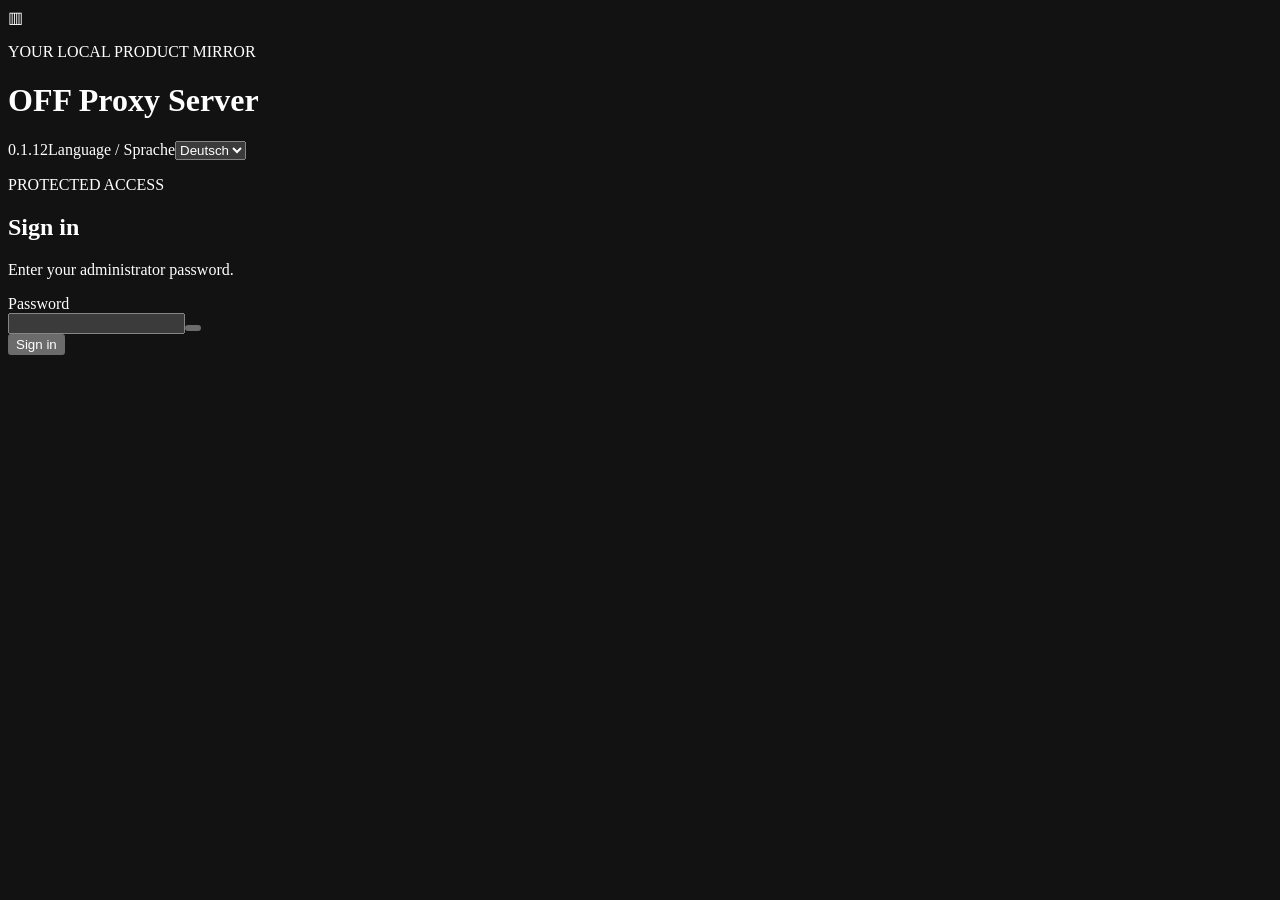
==== web/index.html @ 553b9c0a "Repair upgrades from fixed-list updaters and validate runtime manifests" ====
<!doctype html>
<html lang="en">
<head>
  <meta charset="utf-8">
  <meta name="viewport" content="width=device-width, initial-scale=1">
  <meta name="color-scheme" content="dark">
  <title>OFF Proxy Server</title>
  <link rel="icon" href="data:,">
  <link rel="stylesheet" href="/assets/dashboard.css?v=0.1.12">
  <script defer src="/assets/dashboard.js?v=0.1.12"></script>
</head>
<body>
  <main class="shell">
    <header class="header">
      <div class="brand"><span class="brand-mark" aria-hidden="true">▥</span><div><p class="eyebrow" data-i18n="eyebrow">YOUR LOCAL PRODUCT MIRROR</p><h1>OFF Proxy Server</h1></div></div>
      <div class="header-actions"><button class="secondary" id="logout" type="button" data-i18n="logout" hidden>Sign out</button><span class="version" id="version">0.1.12</span><label class="sr-only" for="language">Language / Sprache</label><select id="language"><option value="de">Deutsch</option><option value="en">English</option></select></div>
    </header>
    <section class="panel login-panel" id="login-panel" aria-labelledby="login-title">
      <p class="eyebrow" data-i18n="protectedAccess">PROTECTED ACCESS</p>
      <h2 id="login-title" data-i18n="loginTitle">Sign in</h2>
      <p class="muted" id="login-help" data-i18n="loginHelp">Enter your administrator password.</p>
      <p class="muted" id="setup-help" data-i18n="setupHelp" hidden></p>
      <code id="setup-command" hidden>off-proxy password</code>
      <form id="login-form" method="post" action="/auth/login">
        <input type="hidden" name="username" value="admin" autocomplete="username">
        <label for="login-password" data-i18n="password">Password</label>
        <div class="secret-field"><input id="login-password" name="password" type="password" autocomplete="current-password" required maxlength="256"><button type="button" class="secondary eye-button" id="login-eye" aria-label="Show password"></button></div>
        <p id="login-error" class="error-message" role="status" hidden></p>
        <button class="primary" type="submit" id="login-submit" data-i18n="login">Sign in</button>
      </form>
    </section>
    <div id="dashboard-content" hidden>
    <section class="overview" aria-label="Overview">
      <div class="stat"><span data-i18n="records">Published records</span><strong id="total-records">—</strong><small data-i18n="recordHint">All available datasets · metadata count</small></div>
      <div class="stat"><span data-i18n="storage">MongoDB storage</span><strong id="storage">—</strong><small data-i18n="storageHint">Data + indexes, including ongoing imports</small></div>
      <div class="stat"><span data-i18n="nextCheck">Next synchronization</span><strong class="stat-date" id="next-check">—</strong><small id="next-check-relative">—</small></div>
      <div class="stat"><span data-i18n="datasets">Available datasets</span><strong id="ready-count">— / 4</strong><small id="overview-state">—</small></div>
    </section>
    <section class="panel activity-panel" aria-labelledby="activity-heading">
      <div class="section-heading"><div><p class="eyebrow" data-i18n="live">LIVE STATUS</p><h2 id="activity-heading" data-i18n="activity">Synchronization</h2></div><span id="connection" class="badge neutral" role="status">—</span></div>
      <p id="activity-text" class="activity-text">—</p>
      <div id="activity-progress" hidden><label class="progress-label" for="job-progress"><span data-i18n="transfer">Download</span><span id="job-percent">—</span></label><progress id="job-progress" max="100"></progress><p class="muted" id="job-detail">—</p></div>
      <p id="connection-error" class="error-message" role="status" hidden></p>
    </section>
    <section aria-labelledby="dataset-heading">
      <div class="section-heading dataset-heading"><h2 id="dataset-heading" data-i18n="datasetHeading">Your datasets</h2><div class="control-actions"><button class="secondary" id="refresh" type="button" data-i18n="refresh">Refresh display</button><button class="primary" id="sync" type="button" disabled data-i18n="syncNow">Synchronize now</button><button class="secondary" id="access" type="button" disabled data-i18n="access">Access &amp; API</button><button class="secondary" id="components" type="button" disabled data-i18n="components">Components</button><button class="secondary" id="settings" type="button" disabled data-i18n="settings">Settings</button></div></div>
      <p id="control-message" role="status" hidden></p>
      <div id="dataset-grid" class="dataset-grid"></div>
    </section>
    <section class="panel lookup-panel" aria-labelledby="lookup-heading">
      <div class="section-heading"><div><p class="eyebrow" data-i18n="lookupEyebrow">LOCAL LOOKUP</p><h2 id="lookup-heading" data-i18n="lookup">Find a product</h2></div></div>
      <p class="muted" data-i18n="lookupHint">Search by EAN across all four datasets. Leading zeros are preserved. No data is changed.</p>
      <form id="lookup-form">
        <div><label for="ean" data-i18n="eanLabel">EAN / barcode</label><input id="ean" name="ean" type="text" inputmode="numeric" autocomplete="off" maxlength="256" pattern="[0-9]+" required placeholder="4062139025398"></div>
        <div><label for="lookup-type" data-i18n="scope">Dataset</label><select id="lookup-type"><option value="all" data-i18n="all">All datasets</option><option value="food" data-i18n="food">Food</option><option value="beauty" data-i18n="beauty">Beauty</option><option value="petfood" data-i18n="petfood">Pet food</option><option value="product" data-i18n="product">Other products</option></select></div>
        <button class="primary" id="lookup-button" type="submit" data-i18n="search">Search</button>
      </form>
      <p id="lookup-message" role="status" aria-live="polite" hidden></p>
      <article id="lookup-result" class="product-result" hidden>
        <img id="product-image" alt="" loading="lazy" referrerpolicy="no-referrer" hidden>
        <div class="product-copy"><span class="eyebrow" id="lookup-source"></span><h3 id="product-name"></h3><dl><div><dt data-i18n="eanLabel">EAN / barcode</dt><dd id="product-code"></dd></div><div><dt data-i18n="brand">Brand</dt><dd id="product-brand"></dd></div><div><dt data-i18n="quantity">Package quantity</dt><dd id="product-quantity"></dd></div></dl><p class="muted" id="product-time"></p></div>
      </article>
    </section>
    <footer><span>Open Food Facts contributors · ODbL-1.0</span><span id="updated">—</span></footer>
    </div>
    <noscript>JavaScript is required for the dashboard. / Für die Oberfläche ist JavaScript erforderlich.</noscript>
  </main>
  <dialog id="access-dialog" aria-labelledby="access-title">
    <form id="access-form" class="dialog-content">
      <header class="dialog-header"><div><h2 id="access-title" data-i18n="access">Access &amp; API</h2><p data-i18n="accessHelp"></p></div><button type="button" class="dialog-close" data-close="access-dialog" aria-label="Close">×</button></header>
      <div class="dialog-body">
        <section class="setting-group">
          <label for="session-duration" data-i18n="sessionDuration"></label>
          <select id="session-duration"><option value="30" data-i18n="session30"></option><option value="480" data-i18n="session480"></option><option value="0" data-i18n="sessionNever"></option><option value="custom" data-i18n="sessionCustom"></option></select>
          <label for="idle-minutes" id="idle-label" data-i18n="idleMinutes" hidden></label><input type="number" id="idle-minutes" min="1" max="525600" step="1" hidden>
          <p class="muted" data-i18n="sessionHelp"></p>
          <button type="button" id="logout-all" class="secondary" data-i18n="logoutAll"></button>
        </section>
        <section class="setting-group">
          <label class="check-row"><input type="checkbox" id="api-required"><span data-i18n="apiRequired"></span></label>
          <p class="muted" data-i18n="apiPolicyHelp"></p>
          <label class="check-row" id="public-api-consent" hidden><input type="checkbox" id="confirm-public-api"><span data-i18n="publicApiConsent"></span></label>
        </section>
        <section class="setting-group">
          <label for="api-key" data-i18n="apiKey"></label>
          <div class="secret-field"><input id="api-key" type="password" autocomplete="off" spellcheck="false" minlength="24" maxlength="256"><button type="button" id="api-eye" class="secondary eye-button" aria-label="Show API key"></button><button type="button" id="api-copy" class="secondary" data-i18n="copy"></button></div>
          <p class="muted" data-i18n="keyHelp"></p>
          <button type="button" id="api-generate" class="secondary" data-i18n="generate"></button>
          <label class="check-row" id="key-change-consent" hidden><input type="checkbox" id="confirm-key-change"><span data-i18n="keyChangeConsent"></span></label>
        </section>
        <section class="setting-group">
          <h3 data-i18n="changePassword"></h3>
          <label for="current-password" data-i18n="currentPassword"></label><input type="password" id="current-password" autocomplete="current-password" maxlength="256">
          <label for="new-password" data-i18n="newPassword"></label><input type="password" id="new-password" autocomplete="new-password" minlength="8" maxlength="256">
          <label for="repeat-password" data-i18n="repeatPassword"></label><input type="password" id="repeat-password" autocomplete="new-password" minlength="8" maxlength="256">
          <p class="muted" data-i18n="passwordHelp"></p><button type="button" id="password-save" class="secondary" data-i18n="changePassword"></button>
        </section>
        <p id="access-message" role="status" hidden></p>
      </div>
      <footer class="dialog-footer control-actions"><button type="button" class="secondary" data-close="access-dialog" data-i18n="cancel">Cancel</button><button type="submit" id="access-save" class="primary" data-i18n="save">Save</button></footer>
    </form>
  </dialog>
  <dialog id="settings-dialog" aria-labelledby="settings-title">
    <form id="settings-form" class="dialog-content">
      <header class="dialog-header"><div><h2 id="settings-title" data-i18n="settings">Settings</h2><p data-i18n="settingsIntro"></p></div><button type="button" class="dialog-close" data-close="settings-dialog" aria-label="Close">×</button></header>
      <div class="dialog-body">
        <section class="setting-group">
          <label for="gap-policy" data-i18n="gapPolicy">When delta coverage is incomplete</label>
          <select id="gap-policy" aria-describedby="gap-help"><option value="continue" data-i18n="gapContinue">Apply available deltas</option><option value="pause" data-i18n="gapPause">Pause the affected dataset</option></select>
          <p class="muted" id="gap-help" data-i18n="gapHelp"></p>
        </section>
        <section class="setting-group">
          <label for="full-policy" data-i18n="fullPolicy">Full imports</label>
          <select id="full-policy" aria-describedby="policy-help"><option value="confirm" data-i18n="fullConfirm">Only after confirmation</option><option value="automatic" data-i18n="fullAutomatic">Allow automatic full imports</option></select>
          <p class="muted" id="policy-help" data-i18n="policyHelp"></p>
          <label class="check-row" id="auto-confirm-row" hidden><input id="auto-confirm" type="checkbox"><span data-i18n="autoConsent"></span></label>
        </section>
        <section class="setting-group">
          <label for="full-days" data-i18n="fullInterval">Regular full refresh interval in days (0 = disabled)</label>
          <input id="full-days" type="number" min="0" max="3650" step="1" required aria-describedby="interval-help">
          <p class="muted" id="interval-help" data-i18n="fullHelp"></p>
        </section>
        <p id="settings-error" class="error-message" role="status" hidden></p>
      </div>
      <footer class="dialog-footer control-actions"><button class="secondary" type="button" id="settings-cancel" data-i18n="cancel">Cancel</button><button class="primary" id="settings-save" type="submit" data-i18n="save">Save</button></footer>
    </form>
  </dialog>
  <dialog id="full-dialog" aria-labelledby="full-title">
    <div class="dialog-content">
      <header class="dialog-header"><div><h2 id="full-title" data-i18n="fullTitle">Confirm full import</h2><p data-i18n="fullIntro"></p></div><button type="button" class="dialog-close" data-close="full-dialog" aria-label="Close">×</button></header>
      <div class="dialog-body">
        <p id="full-dataset" class="import-dataset"></p>
        <ol class="import-steps">
          <li><strong data-i18n="importDownload"></strong><p data-i18n="importDownloadHelp"></p></li>
          <li><strong data-i18n="importVerify"></strong><p data-i18n="importVerifyHelp"></p></li>
          <li><strong data-i18n="importSwitch"></strong><p data-i18n="importSwitchHelp"></p></li>
        </ol>
        <aside class="import-notice"><span aria-hidden="true">!</span><p data-i18n="fullWarning"></p></aside>
        <p id="full-error" class="error-message" role="status" hidden></p>
      </div>
      <footer class="dialog-footer control-actions"><button class="secondary" id="full-cancel" type="button" data-i18n="cancel">Cancel</button><button class="primary" id="full-start" type="button" data-i18n="fullStart">Start full import</button></footer>
    </div>
  </dialog>
  <dialog id="components-dialog" class="control-dialog" aria-labelledby="components-title">
    <div class="dialog-content">
      <header class="dialog-header"><div><p class="eyebrow" data-i18n="manualOnly">MANUAL UPDATES ONLY</p><h2 id="components-title" data-i18n="componentsTitle">Program &amp; components</h2></div><button class="secondary dialog-close" type="button" data-close="components-dialog" aria-label="Close">×</button></header>
      <div class="dialog-body">
        <p class="muted" data-i18n="componentsHelp">Checks do not install anything. Updates start only after your confirmation.</p>
        <p id="components-state" role="status" aria-live="polite"></p>
        <p id="components-agent" class="error-message" hidden data-i18n="component_agent_unavailable">The host service is unavailable. Install it with off-proxy host-agent install.</p>
        <div id="components-rows" class="components-rows"></div>
        <p class="muted" id="components-checked"></p>
        <p id="components-error" class="error-message" role="status" hidden></p>
      </div>
      <footer class="dialog-footer control-actions"><button class="secondary" id="components-check" type="button" data-i18n="componentsCheck">Check for updates</button><button class="primary" id="components-update" type="button" data-i18n="componentsUpdate">Update components…</button></footer>
    </div>
  </dialog>
  <dialog id="components-confirm" class="control-dialog" aria-labelledby="components-confirm-title">
    <div class="dialog-content">
      <header class="dialog-header"><h2 id="components-confirm-title" data-i18n="componentsConfirmTitle">Confirm component update</h2><button class="secondary dialog-close" type="button" data-close="components-confirm" aria-label="Close">×</button></header>
      <div class="dialog-body"><p data-i18n="componentsConfirmText">Refresh Python/Linux, Gunicorn 27.x and MongoDB 8.0.x. Services restart briefly. Your data, settings and keys are retained. No full import is requested.</p><p class="muted" data-i18n="componentsScope">Host Debian, Docker, reverse proxy and application code are not updated by this action.</p></div>
      <footer class="dialog-footer control-actions"><button class="secondary" type="button" data-close="components-confirm" data-i18n="cancel">Cancel</button><button class="primary" id="components-start" type="button" data-i18n="componentsStart">Start update now</button></footer>
    </div>
  </dialog>
</body>
</html>
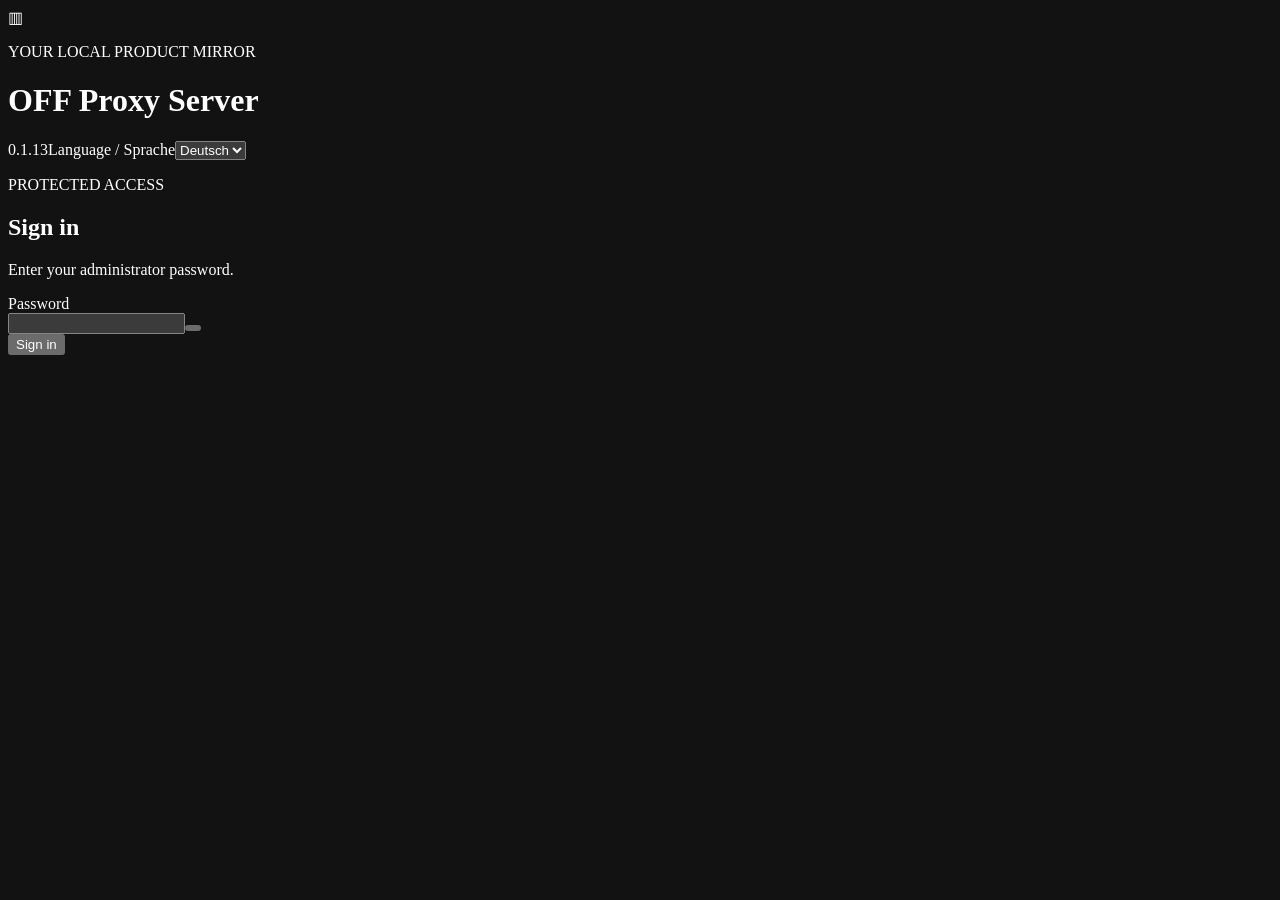
==== commit 837dbef2: "Separate confirmed component reinstallation from normal updates" ====
--- a/web/index.html
+++ b/web/index.html
@@ -6,14 +6,14 @@
   <meta name="color-scheme" content="dark">
   <title>OFF Proxy Server</title>
   <link rel="icon" href="data:,">
-  <link rel="stylesheet" href="/assets/dashboard.css?v=0.1.12">
-  <script defer src="/assets/dashboard.js?v=0.1.12"></script>
+  <link rel="stylesheet" href="/assets/dashboard.css?v=0.1.13">
+  <script defer src="/assets/dashboard.js?v=0.1.13"></script>
 </head>
 <body>
   <main class="shell">
     <header class="header">
       <div class="brand"><span class="brand-mark" aria-hidden="true">▥</span><div><p class="eyebrow" data-i18n="eyebrow">YOUR LOCAL PRODUCT MIRROR</p><h1>OFF Proxy Server</h1></div></div>
-      <div class="header-actions"><button class="secondary" id="logout" type="button" data-i18n="logout" hidden>Sign out</button><span class="version" id="version">0.1.12</span><label class="sr-only" for="language">Language / Sprache</label><select id="language"><option value="de">Deutsch</option><option value="en">English</option></select></div>
+      <div class="header-actions"><button class="secondary" id="logout" type="button" data-i18n="logout" hidden>Sign out</button><span class="version" id="version">0.1.13</span><label class="sr-only" for="language">Language / Sprache</label><select id="language"><option value="de">Deutsch</option><option value="en">English</option></select></div>
     </header>
     <section class="panel login-panel" id="login-panel" aria-labelledby="login-title">
       <p class="eyebrow" data-i18n="protectedAccess">PROTECTED ACCESS</p>
@@ -150,6 +150,7 @@
         <p id="components-agent" class="error-message" hidden data-i18n="component_agent_unavailable">The host service is unavailable. Install it with off-proxy host-agent install.</p>
         <div id="components-rows" class="components-rows"></div>
         <p class="muted" id="components-checked"></p>
+        <section class="components-maintenance"><button class="secondary" id="components-reinstall" type="button" data-i18n="componentsReinstall">Reinstall components…</button><p class="muted" data-i18n="componentsReinstallHelp"></p></section>
         <p id="components-error" class="error-message" role="status" hidden></p>
       </div>
       <footer class="dialog-footer control-actions"><button class="secondary" id="components-check" type="button" data-i18n="componentsCheck">Check for updates</button><button class="primary" id="components-update" type="button" data-i18n="componentsUpdate">Update components…</button></footer>
@@ -157,9 +158,9 @@
   </dialog>
   <dialog id="components-confirm" class="control-dialog" aria-labelledby="components-confirm-title">
     <div class="dialog-content">
-      <header class="dialog-header"><h2 id="components-confirm-title" data-i18n="componentsConfirmTitle">Confirm component update</h2><button class="secondary dialog-close" type="button" data-close="components-confirm" aria-label="Close">×</button></header>
-      <div class="dialog-body"><p data-i18n="componentsConfirmText">Refresh Python/Linux, Gunicorn 27.x and MongoDB 8.0.x. Services restart briefly. Your data, settings and keys are retained. No full import is requested.</p><p class="muted" data-i18n="componentsScope">Host Debian, Docker, reverse proxy and application code are not updated by this action.</p></div>
-      <footer class="dialog-footer control-actions"><button class="secondary" type="button" data-close="components-confirm" data-i18n="cancel">Cancel</button><button class="primary" id="components-start" type="button" data-i18n="componentsStart">Start update now</button></footer>
+      <header class="dialog-header"><h2 id="components-confirm-title">Confirm component update</h2><button class="secondary dialog-close" type="button" data-close="components-confirm" aria-label="Close">×</button></header>
+      <div class="dialog-body"><p id="components-confirm-text">Refresh Python/Linux, Gunicorn 27.x and MongoDB 8.0.x. Services restart briefly. Your data, settings and keys are retained. No full import is requested.</p><p class="muted" data-i18n="componentsScope">Host Debian, Docker, reverse proxy and application code are not updated by this action.</p></div>
+      <footer class="dialog-footer control-actions"><button class="secondary" type="button" data-close="components-confirm" data-i18n="cancel">Cancel</button><button class="primary" id="components-start" type="button">Start update now</button></footer>
     </div>
   </dialog>
 </body>
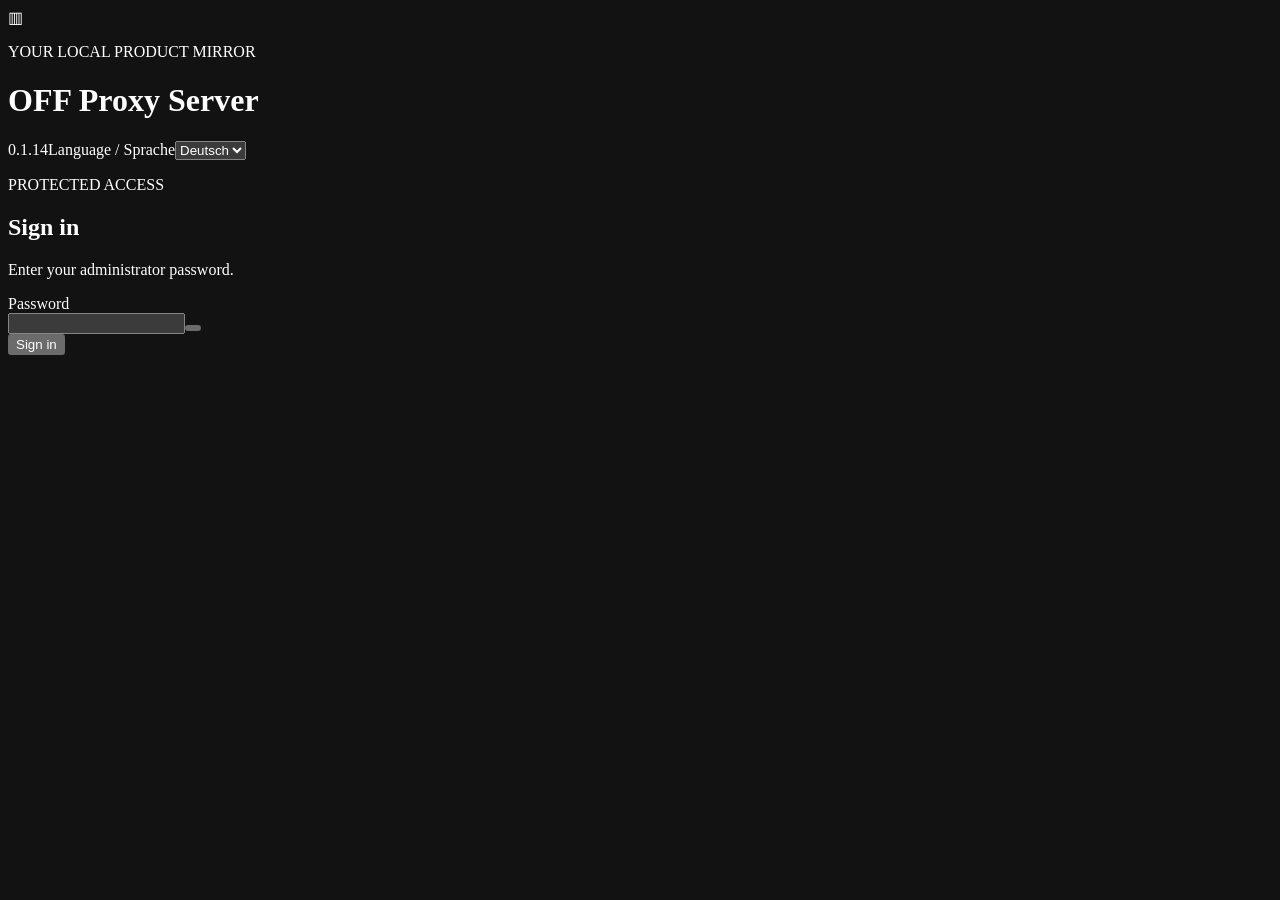
==== commit 3d75518d: "Fix image URLs from nested exports and language fallbacks in 0.1.14" ====
--- a/web/index.html
+++ b/web/index.html
@@ -6,14 +6,14 @@
   <meta name="color-scheme" content="dark">
   <title>OFF Proxy Server</title>
   <link rel="icon" href="data:,">
-  <link rel="stylesheet" href="/assets/dashboard.css?v=0.1.13">
-  <script defer src="/assets/dashboard.js?v=0.1.13"></script>
+  <link rel="stylesheet" href="/assets/dashboard.css?v=0.1.14">
+  <script defer src="/assets/dashboard.js?v=0.1.14"></script>
 </head>
 <body>
   <main class="shell">
     <header class="header">
       <div class="brand"><span class="brand-mark" aria-hidden="true">▥</span><div><p class="eyebrow" data-i18n="eyebrow">YOUR LOCAL PRODUCT MIRROR</p><h1>OFF Proxy Server</h1></div></div>
-      <div class="header-actions"><button class="secondary" id="logout" type="button" data-i18n="logout" hidden>Sign out</button><span class="version" id="version">0.1.13</span><label class="sr-only" for="language">Language / Sprache</label><select id="language"><option value="de">Deutsch</option><option value="en">English</option></select></div>
+      <div class="header-actions"><button class="secondary" id="logout" type="button" data-i18n="logout" hidden>Sign out</button><span class="version" id="version">0.1.14</span><label class="sr-only" for="language">Language / Sprache</label><select id="language"><option value="de">Deutsch</option><option value="en">English</option></select></div>
     </header>
     <section class="panel login-panel" id="login-panel" aria-labelledby="login-title">
       <p class="eyebrow" data-i18n="protectedAccess">PROTECTED ACCESS</p>
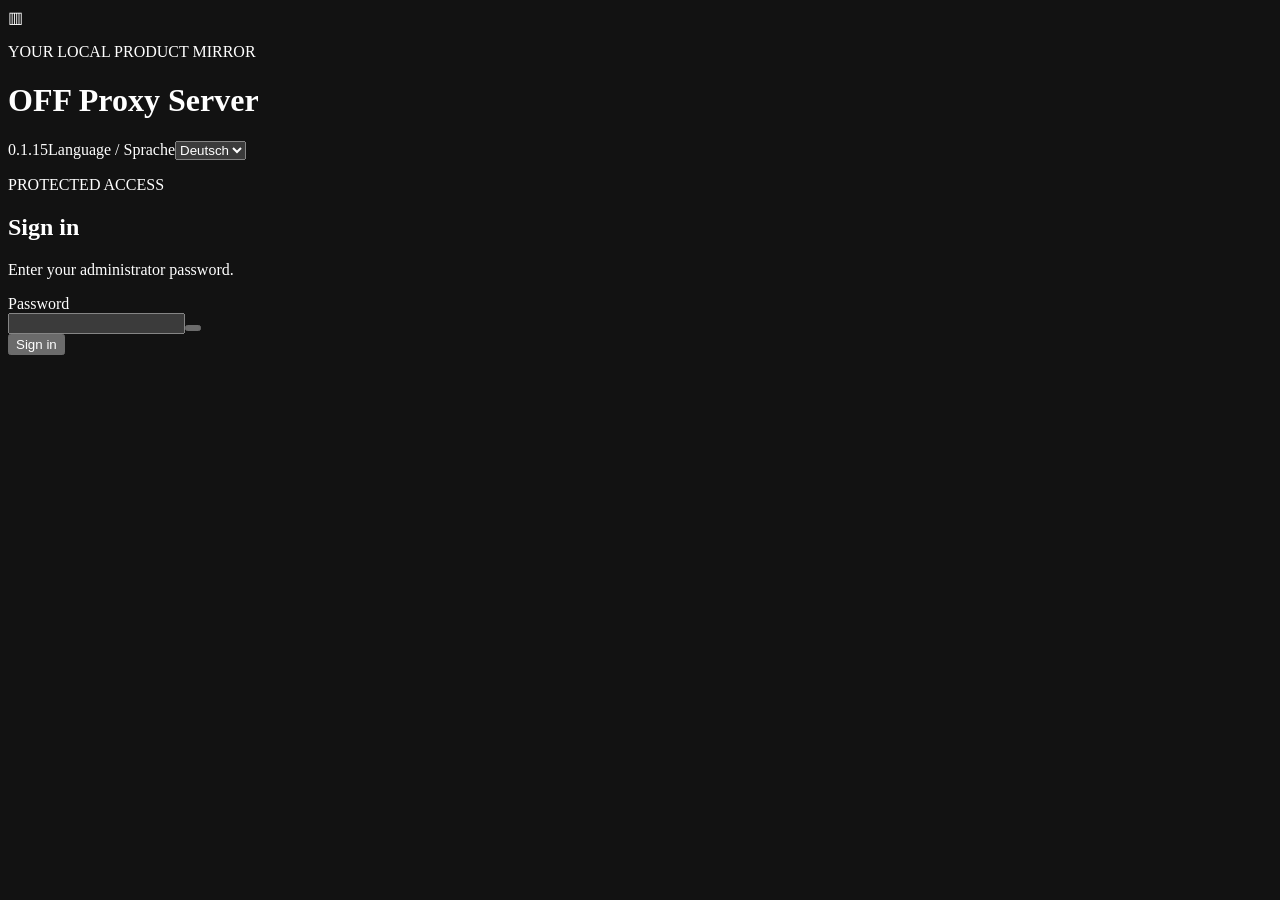
==== commit 25f2d261: "Improve component updates and synchronization feedback in 0.1.15" ====
--- a/web/index.html
+++ b/web/index.html
@@ -6,14 +6,14 @@
   <meta name="color-scheme" content="dark">
   <title>OFF Proxy Server</title>
   <link rel="icon" href="data:,">
-  <link rel="stylesheet" href="/assets/dashboard.css?v=0.1.14">
-  <script defer src="/assets/dashboard.js?v=0.1.14"></script>
+  <link rel="stylesheet" href="/assets/dashboard.css?v=0.1.15">
+  <script defer src="/assets/dashboard.js?v=0.1.15"></script>
 </head>
 <body>
   <main class="shell">
     <header class="header">
       <div class="brand"><span class="brand-mark" aria-hidden="true">▥</span><div><p class="eyebrow" data-i18n="eyebrow">YOUR LOCAL PRODUCT MIRROR</p><h1>OFF Proxy Server</h1></div></div>
-      <div class="header-actions"><button class="secondary" id="logout" type="button" data-i18n="logout" hidden>Sign out</button><span class="version" id="version">0.1.14</span><label class="sr-only" for="language">Language / Sprache</label><select id="language"><option value="de">Deutsch</option><option value="en">English</option></select></div>
+      <div class="header-actions"><button class="secondary" id="logout" type="button" data-i18n="logout" hidden>Sign out</button><span class="version" id="version">0.1.15</span><label class="sr-only" for="language">Language / Sprache</label><select id="language"><option value="de">Deutsch</option><option value="en">English</option></select></div>
     </header>
     <section class="panel login-panel" id="login-panel" aria-labelledby="login-title">
       <p class="eyebrow" data-i18n="protectedAccess">PROTECTED ACCESS</p>
@@ -40,6 +40,7 @@
       <div class="section-heading"><div><p class="eyebrow" data-i18n="live">LIVE STATUS</p><h2 id="activity-heading" data-i18n="activity">Synchronization</h2></div><span id="connection" class="badge neutral" role="status">—</span></div>
       <p id="activity-text" class="activity-text">—</p>
       <div id="activity-progress" hidden><label class="progress-label" for="job-progress"><span data-i18n="transfer">Download</span><span id="job-percent">—</span></label><progress id="job-progress" max="100"></progress><p class="muted" id="job-detail">—</p></div>
+      <p id="sync-status" class="muted" role="status" hidden></p>
       <p id="connection-error" class="error-message" role="status" hidden></p>
     </section>
     <section aria-labelledby="dataset-heading">
@@ -141,6 +142,13 @@
       <footer class="dialog-footer control-actions"><button class="secondary" id="full-cancel" type="button" data-i18n="cancel">Cancel</button><button class="primary" id="full-start" type="button" data-i18n="fullStart">Start full import</button></footer>
     </div>
   </dialog>
+  <dialog id="sync-dialog" class="control-dialog" aria-labelledby="sync-title">
+    <div class="dialog-content">
+      <header class="dialog-header"><h2 id="sync-title" data-i18n="syncTitle">Confirm data synchronization</h2><button class="secondary dialog-close" type="button" data-close="sync-dialog" aria-label="Close">×</button></header>
+      <div class="dialog-body"><p data-i18n="syncExplain"></p><p id="sync-error" class="error-message" role="status" data-i18n="controlError" hidden></p></div>
+      <footer class="dialog-footer control-actions"><button class="secondary" type="button" data-close="sync-dialog" data-i18n="cancel" autofocus>Cancel</button><button class="primary" id="sync-start" type="button" data-i18n="syncStart">Start synchronization</button></footer>
+    </div>
+  </dialog>
   <dialog id="components-dialog" class="control-dialog" aria-labelledby="components-title">
     <div class="dialog-content">
       <header class="dialog-header"><div><p class="eyebrow" data-i18n="manualOnly">MANUAL UPDATES ONLY</p><h2 id="components-title" data-i18n="componentsTitle">Program &amp; components</h2></div><button class="secondary dialog-close" type="button" data-close="components-dialog" aria-label="Close">×</button></header>
@@ -149,11 +157,11 @@
         <p id="components-state" role="status" aria-live="polite"></p>
         <p id="components-agent" class="error-message" hidden data-i18n="component_agent_unavailable">The host service is unavailable. Install it with off-proxy host-agent install.</p>
         <div id="components-rows" class="components-rows"></div>
-        <p class="muted" id="components-checked"></p>
+        <div class="components-check-row"><p class="muted" id="components-checked"></p><button class="secondary" id="components-check" type="button" data-i18n="componentsCheck">Check for updates</button></div>
+        <div class="components-maintenance"><button class="primary" id="components-update" type="button" data-i18n="componentsUpdate">Update components…</button></div>
         <section class="components-maintenance"><button class="secondary" id="components-reinstall" type="button" data-i18n="componentsReinstall">Reinstall components…</button><p class="muted" data-i18n="componentsReinstallHelp"></p></section>
         <p id="components-error" class="error-message" role="status" hidden></p>
       </div>
-      <footer class="dialog-footer control-actions"><button class="secondary" id="components-check" type="button" data-i18n="componentsCheck">Check for updates</button><button class="primary" id="components-update" type="button" data-i18n="componentsUpdate">Update components…</button></footer>
     </div>
   </dialog>
   <dialog id="components-confirm" class="control-dialog" aria-labelledby="components-confirm-title">
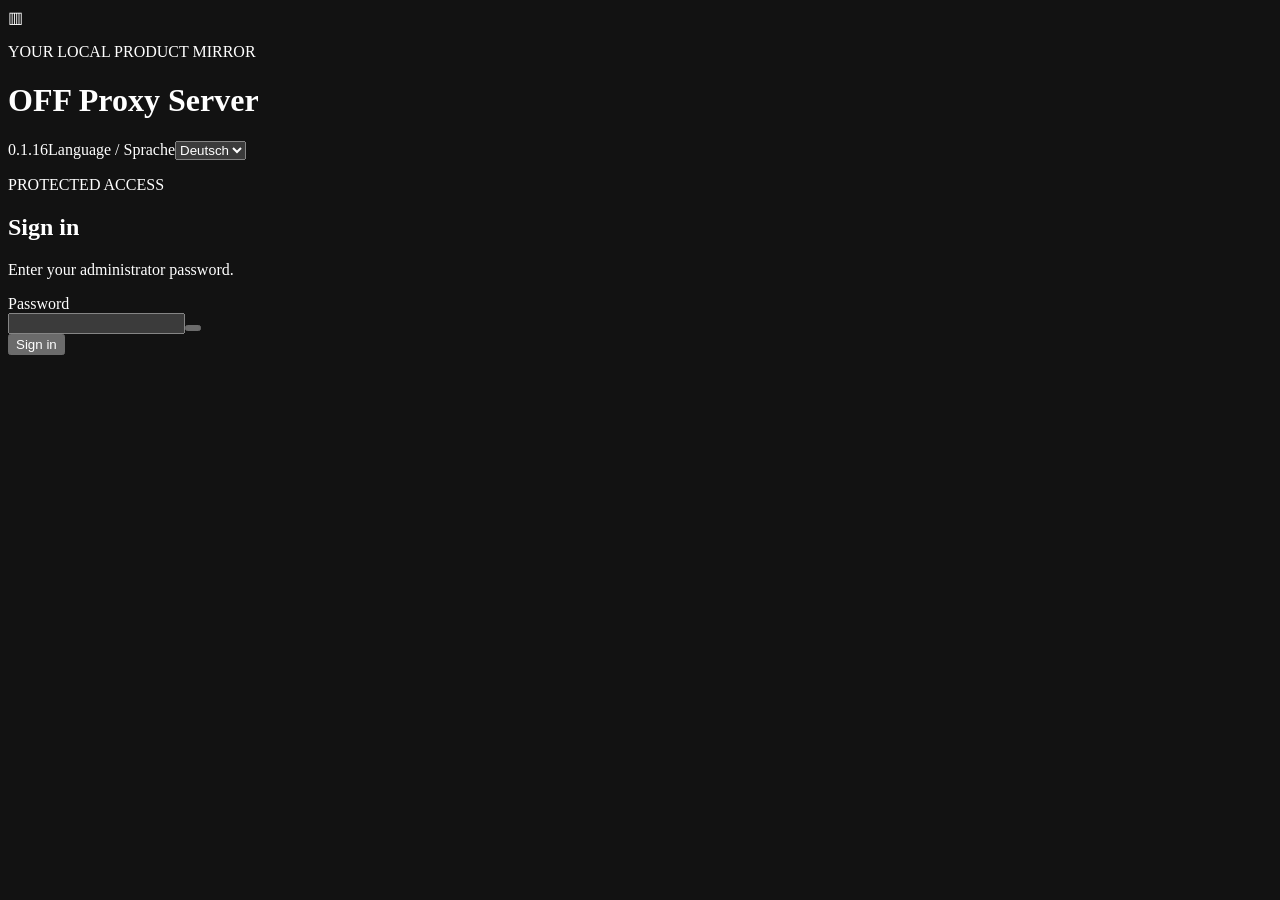
==== commit 520171c1: "Explain same-version container builds in 0.1.16" ====
--- a/web/index.html
+++ b/web/index.html
@@ -6,14 +6,14 @@
   <meta name="color-scheme" content="dark">
   <title>OFF Proxy Server</title>
   <link rel="icon" href="data:,">
-  <link rel="stylesheet" href="/assets/dashboard.css?v=0.1.15">
-  <script defer src="/assets/dashboard.js?v=0.1.15"></script>
+  <link rel="stylesheet" href="/assets/dashboard.css?v=0.1.16">
+  <script defer src="/assets/dashboard.js?v=0.1.16"></script>
 </head>
 <body>
   <main class="shell">
     <header class="header">
       <div class="brand"><span class="brand-mark" aria-hidden="true">▥</span><div><p class="eyebrow" data-i18n="eyebrow">YOUR LOCAL PRODUCT MIRROR</p><h1>OFF Proxy Server</h1></div></div>
-      <div class="header-actions"><button class="secondary" id="logout" type="button" data-i18n="logout" hidden>Sign out</button><span class="version" id="version">0.1.15</span><label class="sr-only" for="language">Language / Sprache</label><select id="language"><option value="de">Deutsch</option><option value="en">English</option></select></div>
+      <div class="header-actions"><button class="secondary" id="logout" type="button" data-i18n="logout" hidden>Sign out</button><span class="version" id="version">0.1.16</span><label class="sr-only" for="language">Language / Sprache</label><select id="language"><option value="de">Deutsch</option><option value="en">English</option></select></div>
     </header>
     <section class="panel login-panel" id="login-panel" aria-labelledby="login-title">
       <p class="eyebrow" data-i18n="protectedAccess">PROTECTED ACCESS</p>
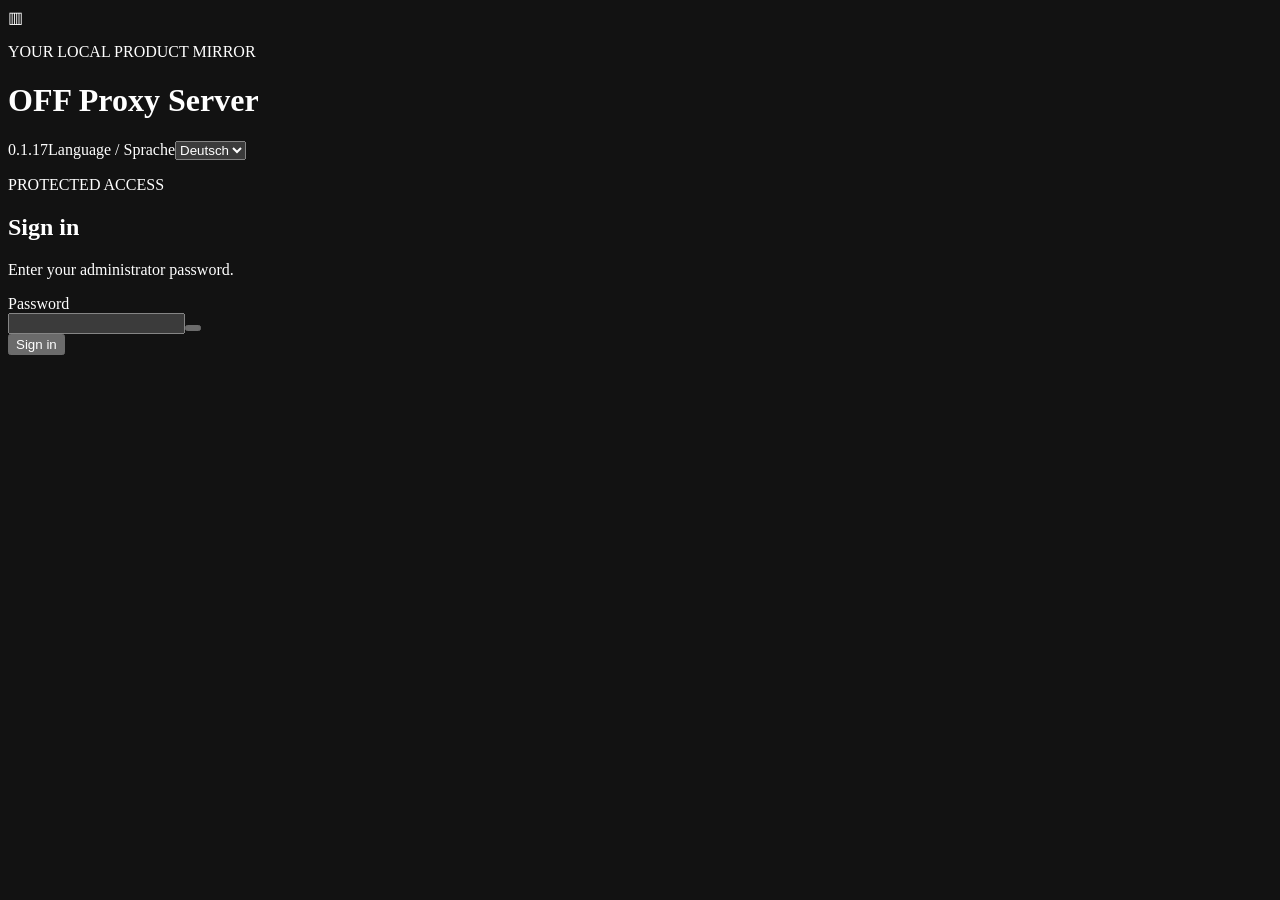
==== commit 5ca6ee10: "Show component update progress through restarts in 0.1.17" ====
--- a/web/index.html
+++ b/web/index.html
@@ -6,14 +6,14 @@
   <meta name="color-scheme" content="dark">
   <title>OFF Proxy Server</title>
   <link rel="icon" href="data:,">
-  <link rel="stylesheet" href="/assets/dashboard.css?v=0.1.16">
-  <script defer src="/assets/dashboard.js?v=0.1.16"></script>
+  <link rel="stylesheet" href="/assets/dashboard.css?v=0.1.17">
+  <script defer src="/assets/dashboard.js?v=0.1.17"></script>
 </head>
 <body>
   <main class="shell">
     <header class="header">
       <div class="brand"><span class="brand-mark" aria-hidden="true">▥</span><div><p class="eyebrow" data-i18n="eyebrow">YOUR LOCAL PRODUCT MIRROR</p><h1>OFF Proxy Server</h1></div></div>
-      <div class="header-actions"><button class="secondary" id="logout" type="button" data-i18n="logout" hidden>Sign out</button><span class="version" id="version">0.1.16</span><label class="sr-only" for="language">Language / Sprache</label><select id="language"><option value="de">Deutsch</option><option value="en">English</option></select></div>
+      <div class="header-actions"><button class="secondary" id="logout" type="button" data-i18n="logout" hidden>Sign out</button><span class="version" id="version">0.1.17</span><label class="sr-only" for="language">Language / Sprache</label><select id="language"><option value="de">Deutsch</option><option value="en">English</option></select></div>
     </header>
     <section class="panel login-panel" id="login-panel" aria-labelledby="login-title">
       <p class="eyebrow" data-i18n="protectedAccess">PROTECTED ACCESS</p>
@@ -46,6 +46,7 @@
     <section aria-labelledby="dataset-heading">
       <div class="section-heading dataset-heading"><h2 id="dataset-heading" data-i18n="datasetHeading">Your datasets</h2><div class="control-actions"><button class="secondary" id="refresh" type="button" data-i18n="refresh">Refresh display</button><button class="primary" id="sync" type="button" disabled data-i18n="syncNow">Synchronize now</button><button class="secondary" id="access" type="button" disabled data-i18n="access">Access &amp; API</button><button class="secondary" id="components" type="button" disabled data-i18n="components">Components</button><button class="secondary" id="settings" type="button" disabled data-i18n="settings">Settings</button></div></div>
       <p id="control-message" role="status" hidden></p>
+      <p id="components-dashboard-state" class="component-feedback" role="status" hidden></p>
       <div id="dataset-grid" class="dataset-grid"></div>
     </section>
     <section class="panel lookup-panel" aria-labelledby="lookup-heading">
@@ -154,13 +155,14 @@
       <header class="dialog-header"><div><p class="eyebrow" data-i18n="manualOnly">MANUAL UPDATES ONLY</p><h2 id="components-title" data-i18n="componentsTitle">Program &amp; components</h2></div><button class="secondary dialog-close" type="button" data-close="components-dialog" aria-label="Close">×</button></header>
       <div class="dialog-body">
         <p class="muted" data-i18n="componentsHelp">Checks do not install anything. Updates start only after your confirmation.</p>
-        <p id="components-state" role="status" aria-live="polite"></p>
         <p id="components-agent" class="error-message" hidden data-i18n="component_agent_unavailable">The host service is unavailable. Install it with off-proxy host-agent install.</p>
         <div id="components-rows" class="components-rows"></div>
         <div class="components-check-row"><p class="muted" id="components-checked"></p><button class="secondary" id="components-check" type="button" data-i18n="componentsCheck">Check for updates</button></div>
-        <div class="components-maintenance"><button class="primary" id="components-update" type="button" data-i18n="componentsUpdate">Update components…</button></div>
+        <div class="components-maintenance">
+          <p id="components-state" class="component-feedback" role="status" hidden></p>
+          <button class="primary" id="components-update" type="button" data-i18n="componentsUpdate">Update components…</button>
+        </div>
         <section class="components-maintenance"><button class="secondary" id="components-reinstall" type="button" data-i18n="componentsReinstall">Reinstall components…</button><p class="muted" data-i18n="componentsReinstallHelp"></p></section>
-        <p id="components-error" class="error-message" role="status" hidden></p>
       </div>
     </div>
   </dialog>
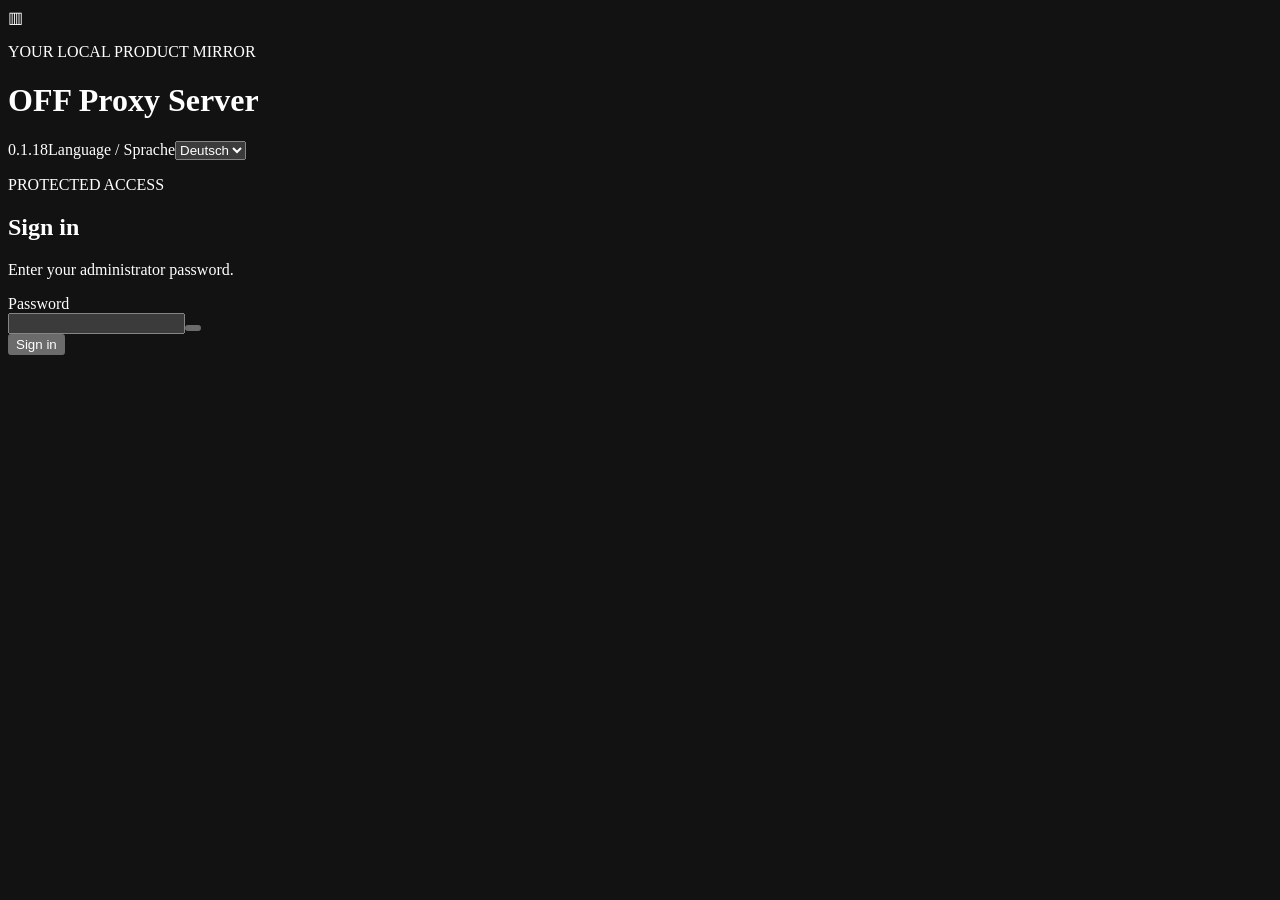
==== commit 5f4ab51d: "Date and expire component status notices in 0.1.18" ====
--- a/web/index.html
+++ b/web/index.html
@@ -6,14 +6,14 @@
   <meta name="color-scheme" content="dark">
   <title>OFF Proxy Server</title>
   <link rel="icon" href="data:,">
-  <link rel="stylesheet" href="/assets/dashboard.css?v=0.1.17">
-  <script defer src="/assets/dashboard.js?v=0.1.17"></script>
+  <link rel="stylesheet" href="/assets/dashboard.css?v=0.1.18">
+  <script defer src="/assets/dashboard.js?v=0.1.18"></script>
 </head>
 <body>
   <main class="shell">
     <header class="header">
       <div class="brand"><span class="brand-mark" aria-hidden="true">▥</span><div><p class="eyebrow" data-i18n="eyebrow">YOUR LOCAL PRODUCT MIRROR</p><h1>OFF Proxy Server</h1></div></div>
-      <div class="header-actions"><button class="secondary" id="logout" type="button" data-i18n="logout" hidden>Sign out</button><span class="version" id="version">0.1.17</span><label class="sr-only" for="language">Language / Sprache</label><select id="language"><option value="de">Deutsch</option><option value="en">English</option></select></div>
+      <div class="header-actions"><button class="secondary" id="logout" type="button" data-i18n="logout" hidden>Sign out</button><span class="version" id="version">0.1.18</span><label class="sr-only" for="language">Language / Sprache</label><select id="language"><option value="de">Deutsch</option><option value="en">English</option></select></div>
     </header>
     <section class="panel login-panel" id="login-panel" aria-labelledby="login-title">
       <p class="eyebrow" data-i18n="protectedAccess">PROTECTED ACCESS</p>
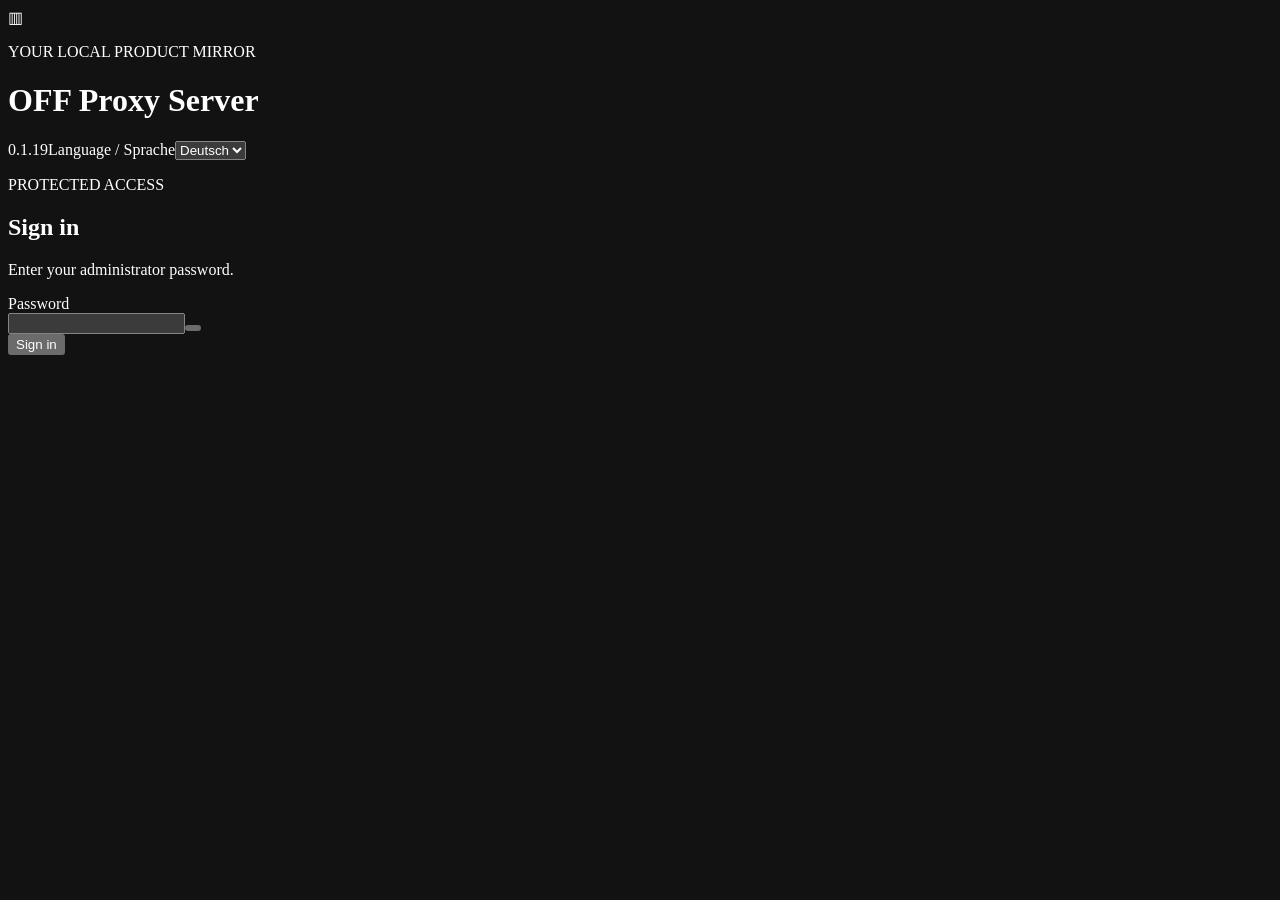
==== commit e92cffac: "Add manual program releases and beta update channels in 0.1.19" ====
--- a/web/index.html
+++ b/web/index.html
@@ -6,14 +6,14 @@
   <meta name="color-scheme" content="dark">
   <title>OFF Proxy Server</title>
   <link rel="icon" href="data:,">
-  <link rel="stylesheet" href="/assets/dashboard.css?v=0.1.18">
-  <script defer src="/assets/dashboard.js?v=0.1.18"></script>
+  <link rel="stylesheet" href="/assets/dashboard.css?v=0.1.19">
+  <script defer src="/assets/dashboard.js?v=0.1.19"></script>
 </head>
 <body>
   <main class="shell">
     <header class="header">
       <div class="brand"><span class="brand-mark" aria-hidden="true">▥</span><div><p class="eyebrow" data-i18n="eyebrow">YOUR LOCAL PRODUCT MIRROR</p><h1>OFF Proxy Server</h1></div></div>
-      <div class="header-actions"><button class="secondary" id="logout" type="button" data-i18n="logout" hidden>Sign out</button><span class="version" id="version">0.1.18</span><label class="sr-only" for="language">Language / Sprache</label><select id="language"><option value="de">Deutsch</option><option value="en">English</option></select></div>
+      <div class="header-actions"><button class="secondary" id="logout" type="button" data-i18n="logout" hidden>Sign out</button><span class="version" id="version">0.1.19</span><label class="sr-only" for="language">Language / Sprache</label><select id="language"><option value="de">Deutsch</option><option value="en">English</option></select></div>
     </header>
     <section class="panel login-panel" id="login-panel" aria-labelledby="login-title">
       <p class="eyebrow" data-i18n="protectedAccess">PROTECTED ACCESS</p>
@@ -154,6 +154,20 @@
     <div class="dialog-content">
       <header class="dialog-header"><div><p class="eyebrow" data-i18n="manualOnly">MANUAL UPDATES ONLY</p><h2 id="components-title" data-i18n="componentsTitle">Program &amp; components</h2></div><button class="secondary dialog-close" type="button" data-close="components-dialog" aria-label="Close">×</button></header>
       <div class="dialog-body">
+        <section class="program-release" aria-labelledby="program-title">
+          <h3 id="program-title" data-i18n="programTitle">Program updates</h3>
+          <p class="muted" data-i18n="programHelp"></p>
+          <div class="program-controls">
+            <div><label for="program-channel" data-i18n="programChannel">Release channel</label><select id="program-channel"><option value="stable" data-i18n="programStable">Stable</option><option value="beta" data-i18n="programBeta">Beta</option></select></div>
+            <button class="secondary" id="program-check" type="button" data-i18n="programCheck">Check for releases</button>
+          </div>
+          <p class="muted" id="program-installed"></p>
+          <p id="program-check-result" class="component-feedback" role="status" hidden></p>
+          <div class="program-notes" id="program-notes" hidden><h4 id="program-version"></h4><p id="program-note-text"></p><a id="program-release-link" target="_blank" rel="noopener noreferrer" data-i18n="programReleaseLink">View release on GitHub</a></div>
+          <p id="program-state" class="component-feedback" role="status" hidden></p>
+          <button class="primary" id="program-update" type="button" data-i18n="programInstall" hidden>Install release…</button>
+        </section>
+        <h3 data-i18n="components">Components</h3>
         <p class="muted" data-i18n="componentsHelp">Checks do not install anything. Updates start only after your confirmation.</p>
         <p id="components-agent" class="error-message" hidden data-i18n="component_agent_unavailable">The host service is unavailable. Install it with off-proxy host-agent install.</p>
         <div id="components-rows" class="components-rows"></div>
@@ -169,7 +183,7 @@
   <dialog id="components-confirm" class="control-dialog" aria-labelledby="components-confirm-title">
     <div class="dialog-content">
       <header class="dialog-header"><h2 id="components-confirm-title">Confirm component update</h2><button class="secondary dialog-close" type="button" data-close="components-confirm" aria-label="Close">×</button></header>
-      <div class="dialog-body"><p id="components-confirm-text">Refresh Python/Linux, Gunicorn 27.x and MongoDB 8.0.x. Services restart briefly. Your data, settings and keys are retained. No full import is requested.</p><p class="muted" data-i18n="componentsScope">Host Debian, Docker, reverse proxy and application code are not updated by this action.</p></div>
+      <div class="dialog-body"><p id="components-confirm-text">Refresh Python/Linux, Gunicorn 27.x and MongoDB 8.0.x. Services restart briefly. Your data, settings and keys are retained. No full import is requested.</p><p class="muted" id="components-scope" data-i18n="componentsScope">Host Debian, Docker, reverse proxy and application code are not updated by this action.</p></div>
       <footer class="dialog-footer control-actions"><button class="secondary" type="button" data-close="components-confirm" data-i18n="cancel">Cancel</button><button class="primary" id="components-start" type="button">Start update now</button></footer>
     </div>
   </dialog>
